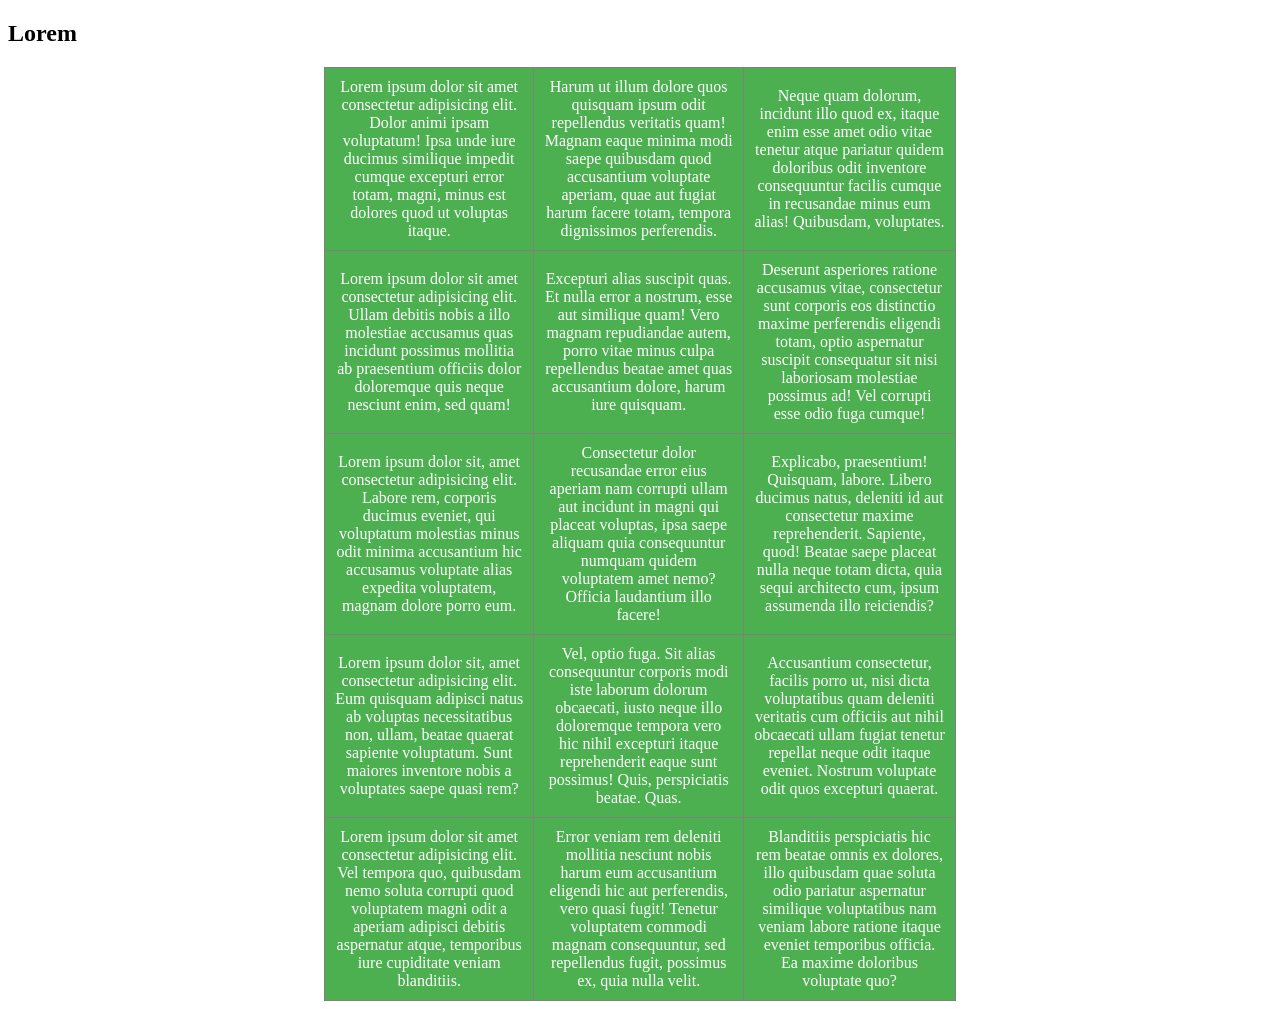
==== table.html @ e513b02c "Add files via upload" ====
<!DOCTYPE html>
<html lang="en">
<head>
    <meta charset="UTF-8">
    <meta name="viewport" content="width=device-width, initial-scale=1.0">
    <title>Document</title>
    <link rel="stylesheet" href="style.css">
</head>

<body>
    <h2> Lorem</h2>
    <table border="1" width = 50% align="Center">
        <tr>
            <td>Lorem ipsum dolor sit amet consectetur adipisicing elit. Dolor animi ipsam voluptatum! Ipsa unde iure ducimus similique impedit cumque excepturi error totam, magni, minus est dolores quod ut voluptas itaque.</td>
            <td>Harum ut illum dolore quos quisquam ipsum odit repellendus veritatis quam! Magnam eaque minima modi saepe quibusdam quod accusantium voluptate aperiam, quae aut fugiat harum facere totam, tempora dignissimos perferendis.</td>
            <td>Neque quam dolorum, incidunt illo quod ex, itaque enim esse amet odio vitae tenetur atque pariatur quidem doloribus odit inventore consequuntur facilis cumque in recusandae minus eum alias! Quibusdam, voluptates.</td>
        </tr>
        <tr>
            <td>Lorem ipsum dolor sit amet consectetur adipisicing elit. Ullam debitis nobis a illo molestiae accusamus quas incidunt possimus mollitia ab praesentium officiis dolor doloremque quis neque nesciunt enim, sed quam!</td>
            <td>Excepturi alias suscipit quas. Et nulla error a nostrum, esse aut similique quam! Vero magnam repudiandae autem, porro vitae minus culpa repellendus beatae amet quas accusantium dolore, harum iure quisquam.</td>
            <td>Deserunt asperiores ratione accusamus vitae, consectetur sunt corporis eos distinctio maxime perferendis eligendi totam, optio aspernatur suscipit consequatur sit nisi laboriosam molestiae possimus ad! Vel corrupti esse odio fuga cumque!</td>
        </tr>
        <tr>
            <td>Lorem ipsum dolor sit, amet consectetur adipisicing elit. Labore rem, corporis ducimus eveniet, qui voluptatum molestias minus odit minima accusantium hic accusamus voluptate alias expedita voluptatem, magnam dolore porro eum.</td>
            <td>Consectetur dolor recusandae error eius aperiam nam corrupti ullam aut incidunt in magni qui placeat voluptas, ipsa saepe aliquam quia consequuntur numquam quidem voluptatem amet nemo? Officia laudantium illo facere!</td>
            <td>Explicabo, praesentium! Quisquam, labore. Libero ducimus natus, deleniti id aut consectetur maxime reprehenderit. Sapiente, quod! Beatae saepe placeat nulla neque totam dicta, quia sequi architecto cum, ipsum assumenda illo reiciendis?</td>
        </tr>
        <tr>
            <td>Lorem ipsum dolor sit, amet consectetur adipisicing elit. Eum quisquam adipisci natus ab voluptas necessitatibus non, ullam, beatae quaerat sapiente voluptatum. Sunt maiores inventore nobis a voluptates saepe quasi rem?</td>
            <td>Vel, optio fuga. Sit alias consequuntur corporis modi iste laborum dolorum obcaecati, iusto neque illo doloremque tempora vero hic nihil excepturi itaque reprehenderit eaque sunt possimus! Quis, perspiciatis beatae. Quas.</td>
            <td>Accusantium consectetur, facilis porro ut, nisi dicta voluptatibus quam deleniti veritatis cum officiis aut nihil obcaecati ullam fugiat tenetur repellat neque odit itaque eveniet. Nostrum voluptate odit quos excepturi quaerat.</td>
        </tr>
        <tr>
            <td>Lorem ipsum dolor sit amet consectetur adipisicing elit. Vel tempora quo, quibusdam nemo soluta corrupti quod voluptatem magni odit a aperiam adipisci debitis aspernatur atque, temporibus iure cupiditate veniam blanditiis.</td>
            <td>Error veniam rem deleniti mollitia nesciunt nobis harum eum accusantium eligendi hic aut perferendis, vero quasi fugit! Tenetur voluptatem commodi magnam consequuntur, sed repellendus fugit, possimus ex, quia nulla velit.</td>
            <td>Blanditiis perspiciatis hic rem beatae omnis ex dolores, illo quibusdam quae soluta odio pariatur aspernatur similique voluptatibus nam veniam labore ratione itaque eveniet temporibus officia. Ea maxime doloribus voluptate quo?</td>
        </tr>
    </table>
</body>
</html>
---- style.css ----
table{
    border-collapse: collapse;
    width: 50%
}
tr,td{
    padding: 10px;
    text-align: center;
}
tr{
    background-color: #4CAF50;
    color: white;
}
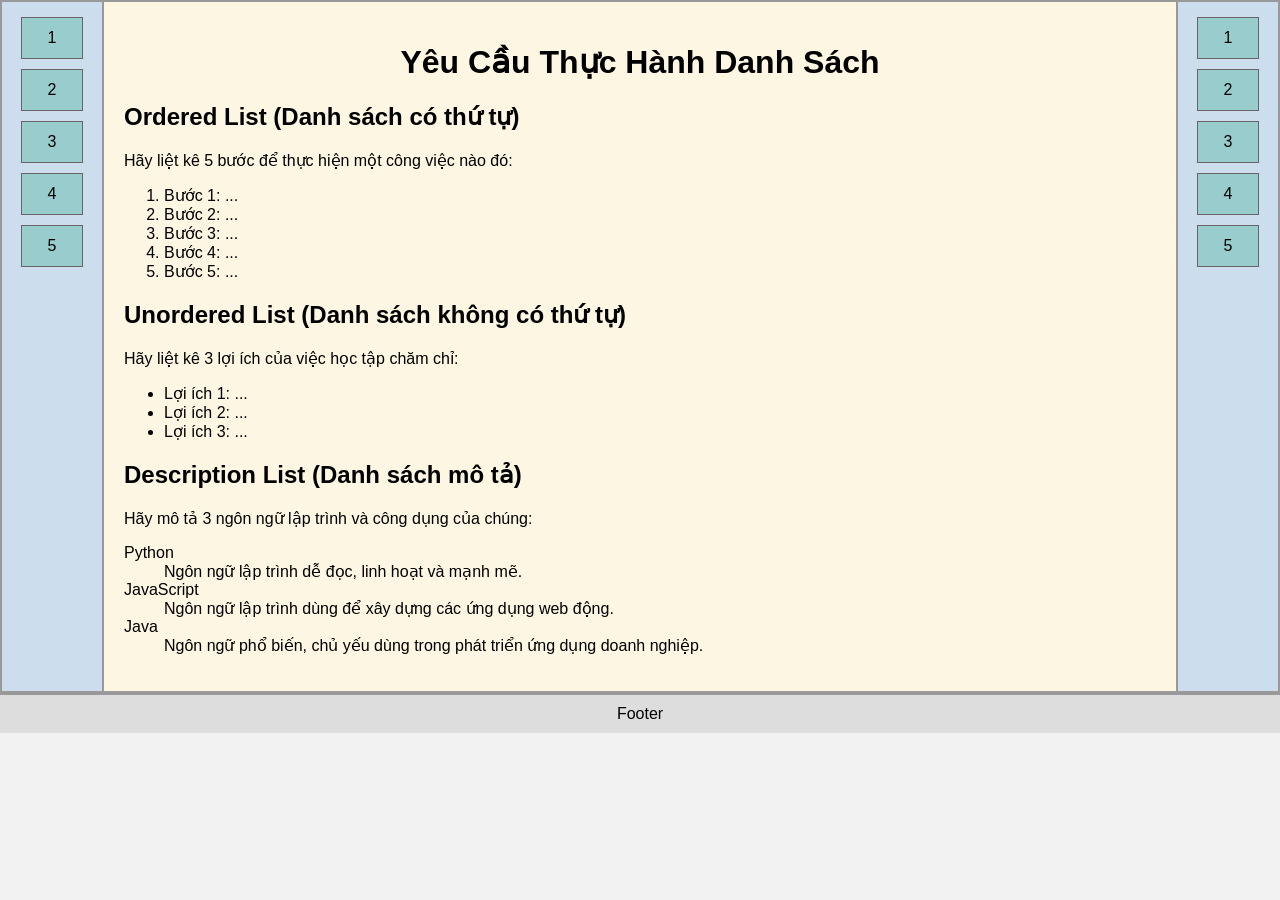
==== commit 87580294: "Add files via upload" ====
--- a/table.html
+++ b/table.html
@@ -1,40 +1,70 @@
 <!DOCTYPE html>
-<html lang="en">
+<html lang="vi">
 <head>
     <meta charset="UTF-8">
-    <meta name="viewport" content="width=device-width, initial-scale=1.0">
-    <title>Document</title>
+    <title>Yêu cầu thực hành danh sách</title>
     <link rel="stylesheet" href="style.css">
 </head>
+<body>
 
-<body>
-    <h2> Lorem</h2>
-    <table border="1" width = 50% align="Center">
-        <tr>
-            <td>Lorem ipsum dolor sit amet consectetur adipisicing elit. Dolor animi ipsam voluptatum! Ipsa unde iure ducimus similique impedit cumque excepturi error totam, magni, minus est dolores quod ut voluptas itaque.</td>
-            <td>Harum ut illum dolore quos quisquam ipsum odit repellendus veritatis quam! Magnam eaque minima modi saepe quibusdam quod accusantium voluptate aperiam, quae aut fugiat harum facere totam, tempora dignissimos perferendis.</td>
-            <td>Neque quam dolorum, incidunt illo quod ex, itaque enim esse amet odio vitae tenetur atque pariatur quidem doloribus odit inventore consequuntur facilis cumque in recusandae minus eum alias! Quibusdam, voluptates.</td>
-        </tr>
-        <tr>
-            <td>Lorem ipsum dolor sit amet consectetur adipisicing elit. Ullam debitis nobis a illo molestiae accusamus quas incidunt possimus mollitia ab praesentium officiis dolor doloremque quis neque nesciunt enim, sed quam!</td>
-            <td>Excepturi alias suscipit quas. Et nulla error a nostrum, esse aut similique quam! Vero magnam repudiandae autem, porro vitae minus culpa repellendus beatae amet quas accusantium dolore, harum iure quisquam.</td>
-            <td>Deserunt asperiores ratione accusamus vitae, consectetur sunt corporis eos distinctio maxime perferendis eligendi totam, optio aspernatur suscipit consequatur sit nisi laboriosam molestiae possimus ad! Vel corrupti esse odio fuga cumque!</td>
-        </tr>
-        <tr>
-            <td>Lorem ipsum dolor sit, amet consectetur adipisicing elit. Labore rem, corporis ducimus eveniet, qui voluptatum molestias minus odit minima accusantium hic accusamus voluptate alias expedita voluptatem, magnam dolore porro eum.</td>
-            <td>Consectetur dolor recusandae error eius aperiam nam corrupti ullam aut incidunt in magni qui placeat voluptas, ipsa saepe aliquam quia consequuntur numquam quidem voluptatem amet nemo? Officia laudantium illo facere!</td>
-            <td>Explicabo, praesentium! Quisquam, labore. Libero ducimus natus, deleniti id aut consectetur maxime reprehenderit. Sapiente, quod! Beatae saepe placeat nulla neque totam dicta, quia sequi architecto cum, ipsum assumenda illo reiciendis?</td>
-        </tr>
-        <tr>
-            <td>Lorem ipsum dolor sit, amet consectetur adipisicing elit. Eum quisquam adipisci natus ab voluptas necessitatibus non, ullam, beatae quaerat sapiente voluptatum. Sunt maiores inventore nobis a voluptates saepe quasi rem?</td>
-            <td>Vel, optio fuga. Sit alias consequuntur corporis modi iste laborum dolorum obcaecati, iusto neque illo doloremque tempora vero hic nihil excepturi itaque reprehenderit eaque sunt possimus! Quis, perspiciatis beatae. Quas.</td>
-            <td>Accusantium consectetur, facilis porro ut, nisi dicta voluptatibus quam deleniti veritatis cum officiis aut nihil obcaecati ullam fugiat tenetur repellat neque odit itaque eveniet. Nostrum voluptate odit quos excepturi quaerat.</td>
-        </tr>
-        <tr>
-            <td>Lorem ipsum dolor sit amet consectetur adipisicing elit. Vel tempora quo, quibusdam nemo soluta corrupti quod voluptatem magni odit a aperiam adipisci debitis aspernatur atque, temporibus iure cupiditate veniam blanditiis.</td>
-            <td>Error veniam rem deleniti mollitia nesciunt nobis harum eum accusantium eligendi hic aut perferendis, vero quasi fugit! Tenetur voluptatem commodi magnam consequuntur, sed repellendus fugit, possimus ex, quia nulla velit.</td>
-            <td>Blanditiis perspiciatis hic rem beatae omnis ex dolores, illo quibusdam quae soluta odio pariatur aspernatur similique voluptatibus nam veniam labore ratione itaque eveniet temporibus officia. Ea maxime doloribus voluptate quo?</td>
-        </tr>
-    </table>
+<div class="container">
+    <!-- Sidebar trái -->
+    <div class="sidebar left">
+        <div>1</div>
+        <div>2</div>
+        <div>3</div>
+        <div>4</div>
+        <div>5</div>
+    </div>
+
+    <!-- Nội dung chính -->
+    <div class="content">
+        <h1>Yêu Cầu Thực Hành Danh Sách</h1>
+
+        <h2>Ordered List (Danh sách có thứ tự)</h2>
+        <p>Hãy liệt kê 5 bước để thực hiện một công việc nào đó:</p>
+        <ol>
+            <li>Bước 1: ...</li>
+            <li>Bước 2: ...</li>
+            <li>Bước 3: ...</li>
+            <li>Bước 4: ...</li>
+            <li>Bước 5: ...</li>
+        </ol>
+
+        <h2>Unordered List (Danh sách không có thứ tự)</h2>
+        <p>Hãy liệt kê 3 lợi ích của việc học tập chăm chỉ:</p>
+        <ul>
+            <li>Lợi ích 1: ...</li>
+            <li>Lợi ích 2: ...</li>
+            <li>Lợi ích 3: ...</li>
+        </ul>
+
+        <h2>Description List (Danh sách mô tả)</h2>
+        <p>Hãy mô tả 3 ngôn ngữ lập trình và công dụng của chúng:</p>
+        <dl>
+            <dt>Python</dt>
+            <dd>Ngôn ngữ lập trình dễ đọc, linh hoạt và mạnh mẽ.</dd>
+
+            <dt>JavaScript</dt>
+            <dd>Ngôn ngữ lập trình dùng để xây dựng các ứng dụng web động.</dd>
+
+            <dt>Java</dt>
+            <dd>Ngôn ngữ phổ biến, chủ yếu dùng trong phát triển ứng dụng doanh nghiệp.</dd>
+        </dl>
+    </div>
+
+    <!-- Sidebar phải -->
+    <div class="sidebar right">
+        <div>1</div>
+        <div>2</div>
+        <div>3</div>
+        <div>4</div>
+        <div>5</div>
+    </div>
+</div>
+
+<!-- Footer -->
+<div class="footer">Footer</div>
+
 </body>
-</html>
+</html>
--- a/style.css
+++ b/style.css
@@ -1,13 +1,55 @@
+body {
+    font-family: Arial, sans-serif;
+    margin: 0;
+    background-color: #f2f2f2;
+}
 
-table{
-    border-collapse: collapse;
-    width: 50%
+.container {
+    display: flex;
+    border: 2px solid #999;
 }
-tr,td{
+
+/* Sidebar */
+.sidebar {
+    width: 80px;
+    background-color: #cde;
+    display: flex;
+    flex-direction: column;
+    align-items: center;
     padding: 10px;
+}
+
+.sidebar div {
+    width: 60px;
+    height: 40px;
+    background-color: #9cc;
+    margin: 5px 0;
+    text-align: center;
+    line-height: 40px;
+    border: 1px solid #666;
+}
+
+/* Nội dung */
+.content {
+    flex: 1;
+    background-color: #fdf6e3;
+    padding: 20px;
+    border-left: 2px solid #999;
+    border-right: 2px solid #999;
+}
+
+h1 {
     text-align: center;
 }
-tr{
-    background-color: #4CAF50;
-    color: white;
+
+h2 {
+    margin-top: 20px;
 }
+
+/* Footer */
+.footer {
+    text-align: center;
+    padding: 10px;
+    border-top: 2px solid #999;
+    background-color: #ddd;
+}
